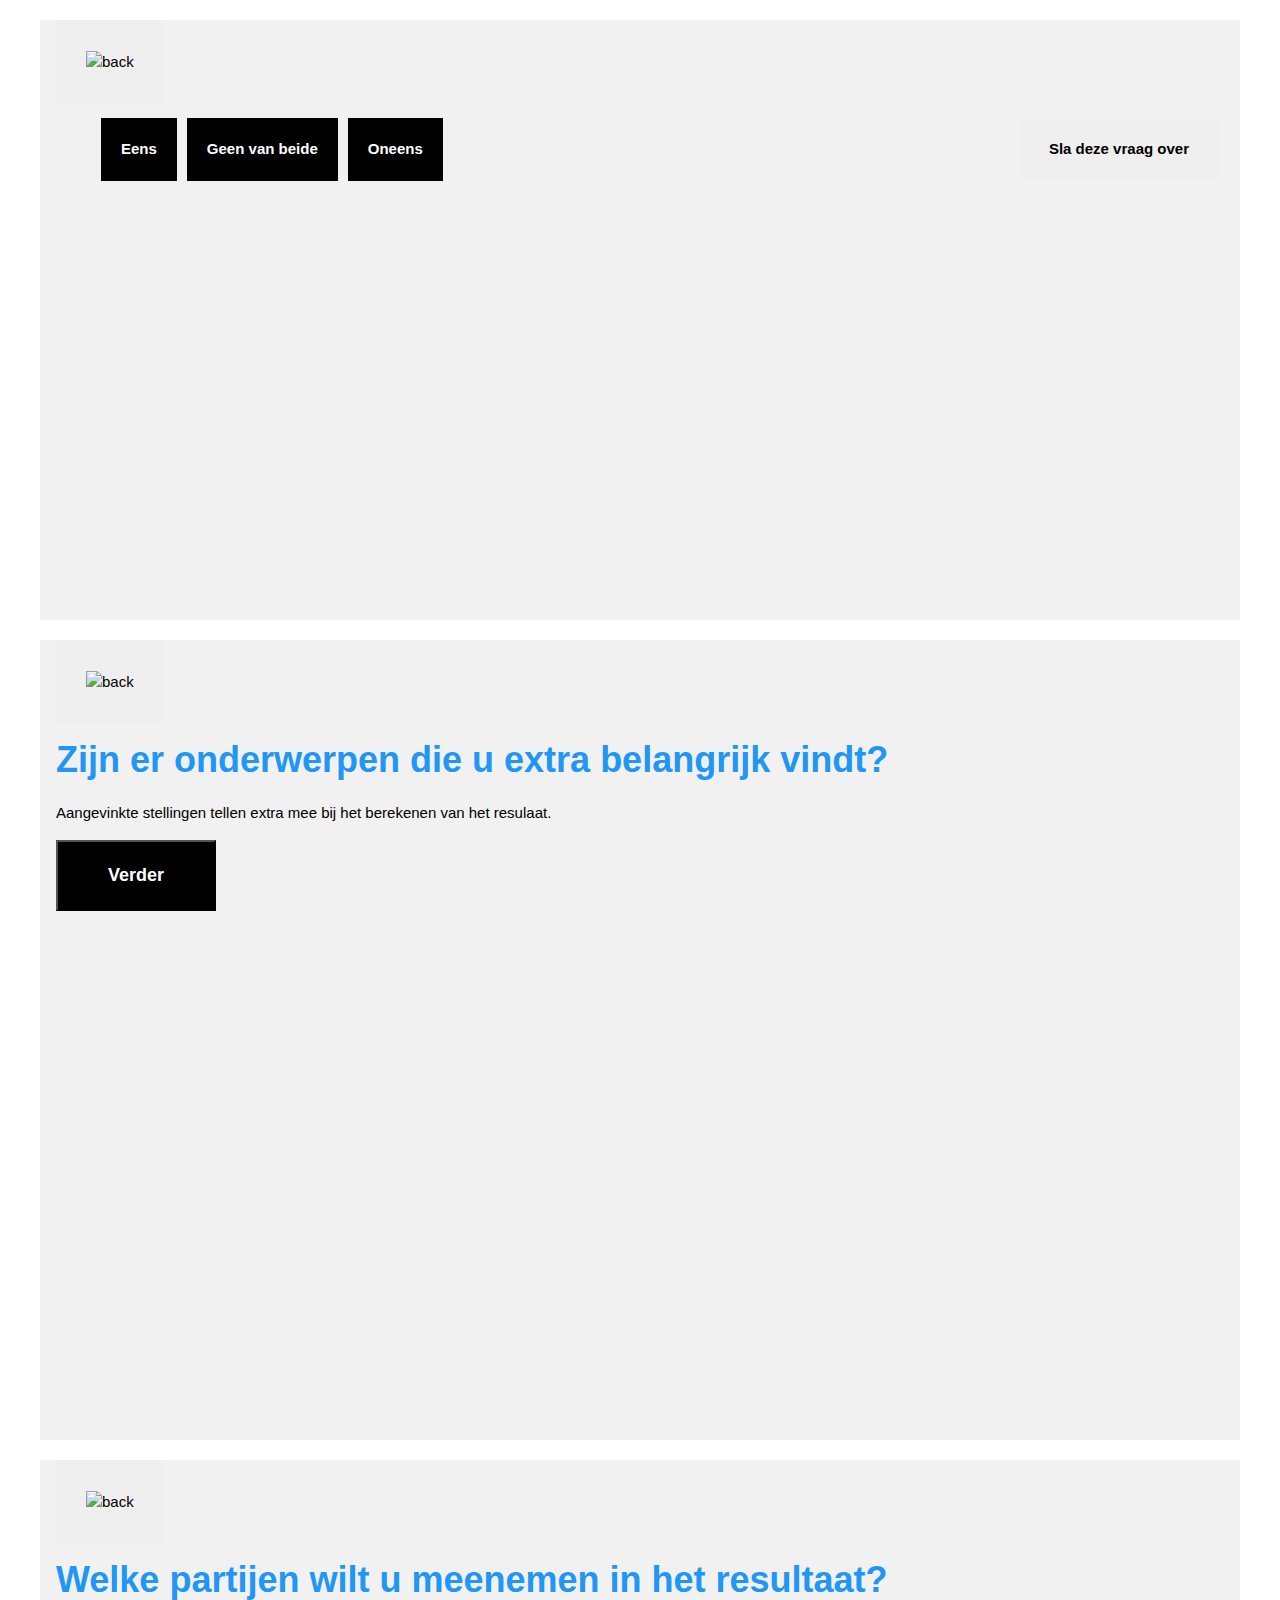
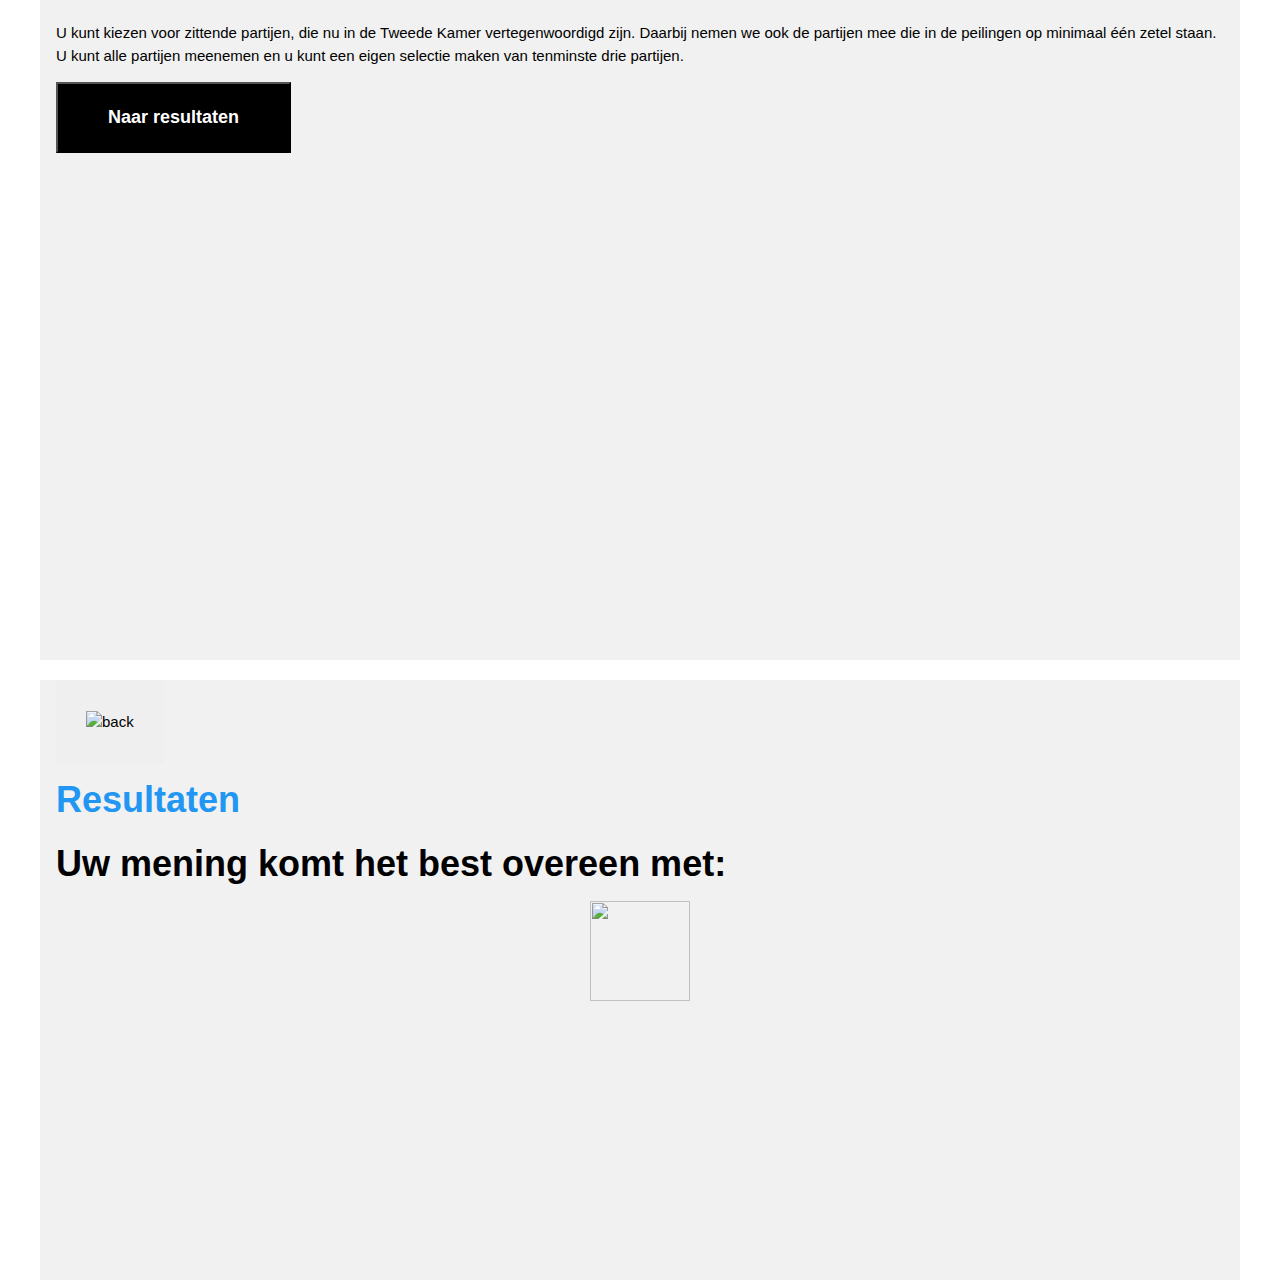
==== vragen.html @ 474859cc "Styiling winner" ====
<!DOCTYPE html>
<html lang="en">

<head>
  <meta charset="UTF-8">
  <meta name="viewport" content="width=device-width, initial-scale=1.0">
  <meta http-equiv="X-UA-Compatible" content="ie=edge">
  <link rel="stylesheet" href="https://www.w3schools.com/w3css/4/w3.css">
  <link rel="stylesheet" href="./style.css">
  <script src='http://stemwijzer.dvc-icta.nl/data.js'></script>
  <script src="script.js"></script>
  <title>Stemwijzer</title>
</head>

<body onload="init()">
  <div class="w3-row vragen" id="vragen">
    <div class="w3-container w3-light-grey w3-full container">
      <button class="backbtn" onclick="back()"><img class="backArrow"
          src="https://tweedekamer2017.stemwijzer.nl/public/gfx/icon-arrow-back.svg" alt="back"></button>
      <div class="questions">
        <h1 id="questionTitle" class="w3-text-blue"></h1>
        <h1 id="question"></h1>
      </div>
      <div class="choiceBtns">
        <button class="choiceBtn" onclick="answer(1)">Eens</button>
        <button class="choiceBtn" onclick="answer(0)">Geen van beide</button>
        <button class="choiceBtn" onclick="answer(-1)">Oneens</button>
        <button class="skipBtn" onclick="skip()">
          <p class="skiptxt">Sla deze vraag over</p><img class="arrow"
            src="https://tweedekamer2017.stemwijzer.nl/public/gfx/icon-backspace-right.svg" alt="">
        </button>
      </div>
    </div>
  </div>

  <div class="w3-row vragen" id="onderwerpenselect">
    <div class="w3-container w3-light-grey w3-full containerpartijen">
      <button class="backbtn" onclick="toQuestions()"><img class="backArrow"
          src="https://tweedekamer2017.stemwijzer.nl/public/gfx/icon-arrow-back.svg" alt="back"></button>
      <h1 class="w3-text-blue">Zijn er onderwerpen die u extra belangrijk vindt?</h1>
      <p>Aangevinkte stellingen tellen extra mee bij het berekenen van het resulaat.</p>
      <button class="start" onclick="toPartijen()">Verder</button>
      <ul id="onderwerpen">
      </ul>
    </div>
  </div>

  <div class="w3-row vragen" id="partijenselect">
    <div class="w3-container w3-light-grey w3-full containerpartijen">
      <button class="backbtn" onclick="toOnderwerpen()"><img class="backArrow"
          src="https://tweedekamer2017.stemwijzer.nl/public/gfx/icon-arrow-back.svg" alt="back"></button>
      <h1 class="w3-text-blue">Welke partijen wilt u meenemen in het resultaat?</h1>
      <p>U kunt kiezen voor zittende partijen, die nu in de Tweede Kamer vertegenwoordigd zijn. Daarbij nemen we
        ook de partijen mee die in de peilingen op minimaal één zetel staan. U kunt alle partijen meenemen en u
        kunt een eigen selectie maken van tenminste drie partijen.</p>
      <button class="start" onclick="toResults()">Naar resultaten</button>
      <ul id="parties">
      </ul>
    </div>
  </div>

  <div class="w3-row vragen" id="results">
    <div class="w3-container w3-light-grey w3-full container">
      <button class="backbtn" onclick="toPartijen()"><img class="backArrow"
          src="https://tweedekamer2017.stemwijzer.nl/public/gfx/icon-arrow-back.svg" alt="back"></button>
      <h1 class="w3-text-blue">Resultaten</h1>
      <h1>Uw mening komt het best overeen met:</h1>
      <div class="top3">
      <div class="winner">
        <img class="resultsimg" id="imgWinner" src="" alt="">
        <h1 id="winner"></h1>
      </div>
      <div class="top2">
      <h2 id="second">
      </h2>
      <h2 id="third">
      </h2>
      </div>
      </div>
    </div>
  </div>
</body>

</html>
---- style.css ----
body {
  background-image: url(./images/background.jpg);
  background-repeat: no-repeat;
  background-size: cover;
  margin: 0;
  padding: 0;
}

.top3 {
  display: grid;
  grid-template-columns: 1fr 1fr;
}

.top2 {
  grid-column: span 2;
  display: grid;
  grid-template-columns: 1fr 1fr;
  grid-gap: 0 10px;
}

  #second {
    grid-column: span 1;
    text-align: right;
  }

  #third {
    grid-column: span 1;
    text-align: left;
  }


.winner {
  grid-column: span 2;
  text-align: center;
}

.resultsimg {
  height: 100px;
  width: 100px;
}

h1 {
  font-weight: bold;
}

.partijen:hover {
  transform: scale(1.15);
}

.beperking {
  display: flex;
}

.logo {
  width: 350px;
  margin-top: 20px;
}

.beperking>p {
  margin-left: 10px;
}

.backbtn {
  border: none;
  padding: 30px;
}

.choiceBtns {
  position: relative;
  display: flex;
  margin-left: 40px;
}

.choiceBtn {
  background-color: black;
  padding: 20px;
  margin: 5px;
  color: white;
  font-weight: bold;
  border: none;
}

.arrow {
  float: right;
  margin-left: 20px;
}

.skiptxt {
  display: inline;
}

.skipBtn {
  position: absolute;
  right: 0;
  padding: 20px;
  margin: 5px;
  margin-left: 200px;
  color: black;
  font-weight: bold;
  border: none;
}


.choiceBtn:hover {
  background-color: #2196F3;
  -webkit-transition: background-color 0.5s;
  -moz-transition: background-color 0.5s;
  -ms-transition: background-color 0.5s;
  -o-transition: background-color 0.5s;
  transition: background-color 0.5s;
}

.questions {
  margin-left: 20px;
}

.backArrow {
  width: 30px;
}

.backArrow:hover {
  transform: scale(1.15);
}

#questionTitle {
  color: black;
  font-weight: 600;
}

.button {
  margin-top: 30px;
}

.start {
  padding: 20px 50px;
  background-color: black;
  color: white;
  font-size: large;
  font-weight: bold;
  text-decoration: none;
}

#onderwerpen {
  display: grid;
  grid-template-columns: 1fr 1fr;
}

#parties {
  display: grid;
  grid-template-columns: 1fr 1fr;
}

.partijen {
  width: 20%;
  height: 20%;
  background-color: white;
  margin: 2px;
  transition: 0.1s ease-in-out all;
}


.vragen {
  margin-left: 40px;
  margin-right: 40px;
  margin-top: 20px;
}

.stemwijzer {
  margin-left: 40px;
  margin-right: 40px;
  margin-top: 20px;
}

.containerpartijen {
  height: 800px;
}

.container {
  height: 600px;
}
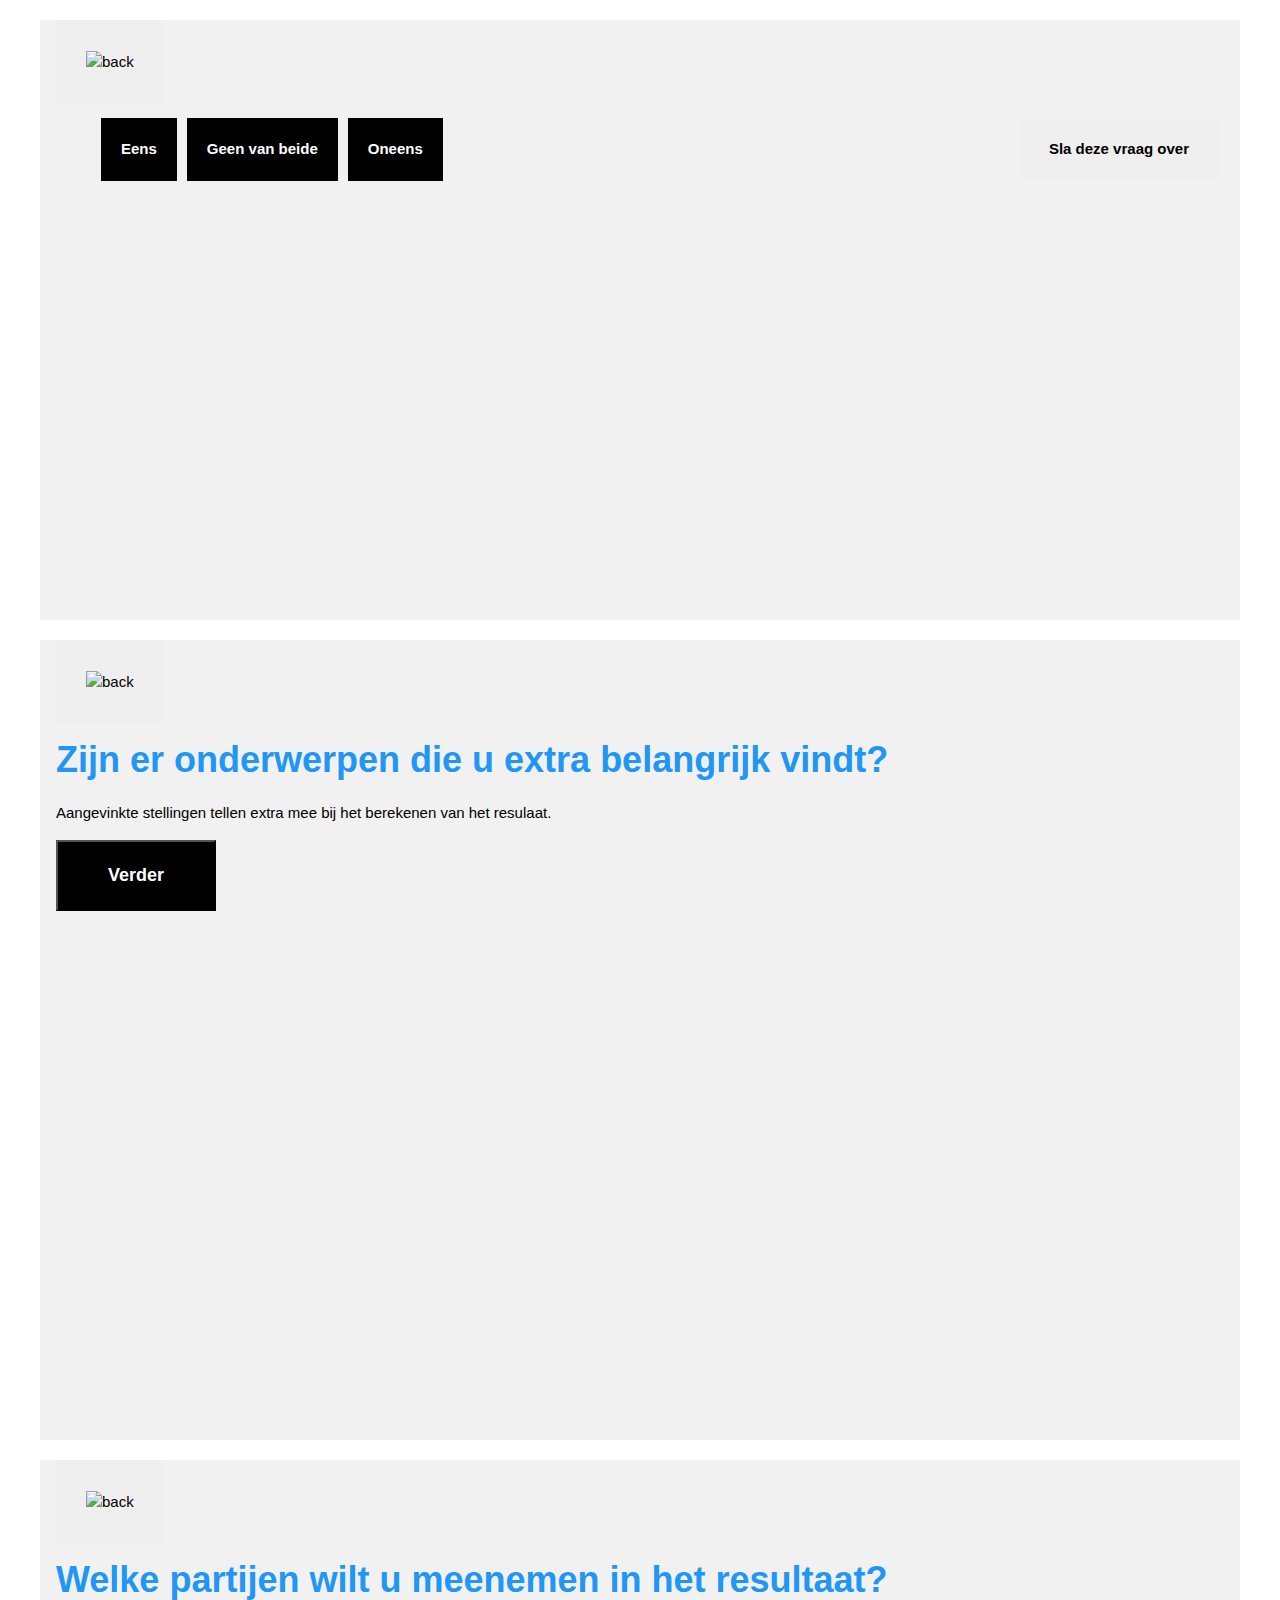
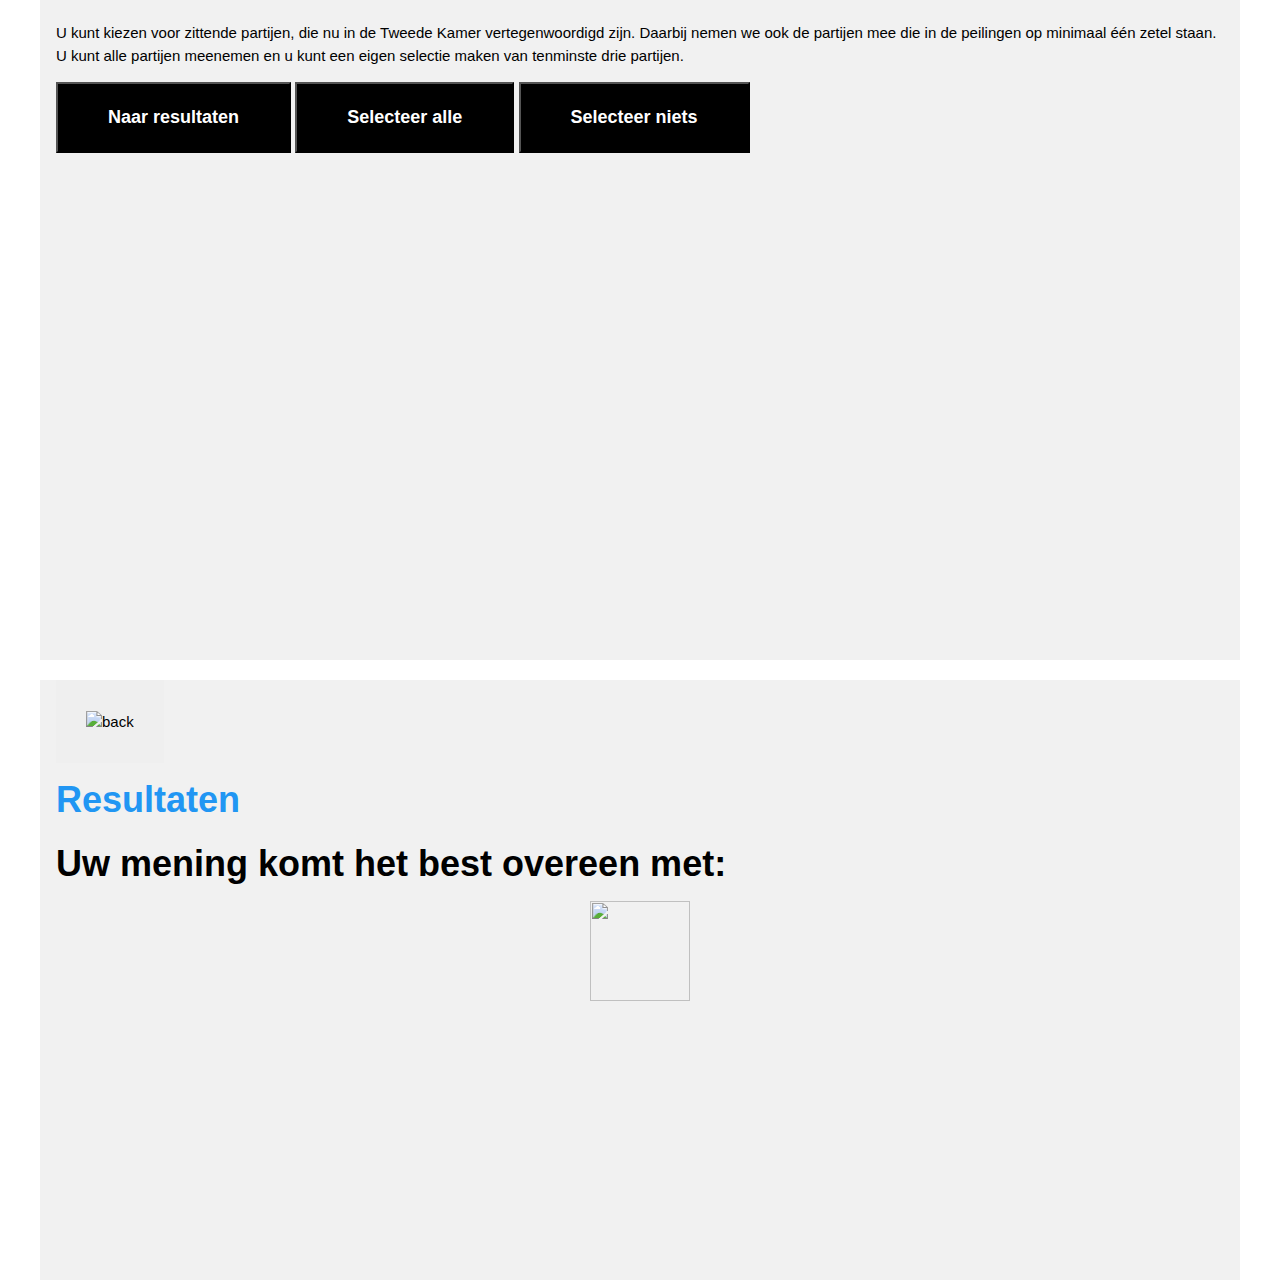
==== commit 4b1eec30: "testdata" ====
--- a/vragen.html
+++ b/vragen.html
@@ -7,6 +7,7 @@
   <meta http-equiv="X-UA-Compatible" content="ie=edge">
   <link rel="stylesheet" href="https://www.w3schools.com/w3css/4/w3.css">
   <link rel="stylesheet" href="./style.css">
+  <script src="parties.js"></script>
   <script src='http://stemwijzer.dvc-icta.nl/data.js'></script>
   <script src="script.js"></script>
   <title>Stemwijzer</title>
@@ -22,10 +23,10 @@
         <h1 id="question"></h1>
       </div>
       <div class="choiceBtns">
-        <button class="choiceBtn" onclick="answer(1)">Eens</button>
-        <button class="choiceBtn" onclick="answer(0)">Geen van beide</button>
-        <button class="choiceBtn" onclick="answer(-1)">Oneens</button>
-        <button class="skipBtn" onclick="skip()">
+        <button class="choiceBtn" onclick="answer('pro')">Eens</button>
+        <button class="choiceBtn" onclick="answer('none')">Geen van beide</button>
+        <button class="choiceBtn" onclick="answer('contra')">Oneens</button>
+        <button class="skipBtn" onclick="answer('skip')">
           <p class="skiptxt">Sla deze vraag over</p><img class="arrow"
             src="https://tweedekamer2017.stemwijzer.nl/public/gfx/icon-backspace-right.svg" alt="">
         </button>
@@ -54,6 +55,8 @@
         ook de partijen mee die in de peilingen op minimaal één zetel staan. U kunt alle partijen meenemen en u
         kunt een eigen selectie maken van tenminste drie partijen.</p>
       <button class="start" onclick="toResults()">Naar resultaten</button>
+      <button class="start" onclick="selectAll()">Selecteer alle</button>
+      <button class="start" onclick="deselectAll()">Selecteer niets</button>
       <ul id="parties">
       </ul>
     </div>
@@ -66,16 +69,16 @@
       <h1 class="w3-text-blue">Resultaten</h1>
       <h1>Uw mening komt het best overeen met:</h1>
       <div class="top3">
-      <div class="winner">
-        <img class="resultsimg" id="imgWinner" src="" alt="">
-        <h1 id="winner"></h1>
-      </div>
-      <div class="top2">
-      <h2 id="second">
-      </h2>
-      <h2 id="third">
-      </h2>
-      </div>
+        <div class="winner">
+          <img class="resultsimg" id="imgWinner" src="" alt="">
+          <h1 id="winner"></h1>
+        </div>
+        <div class="top2">
+          <h2 id="second">
+          </h2>
+          <h2 id="third">
+          </h2>
+        </div>
       </div>
     </div>
   </div>
